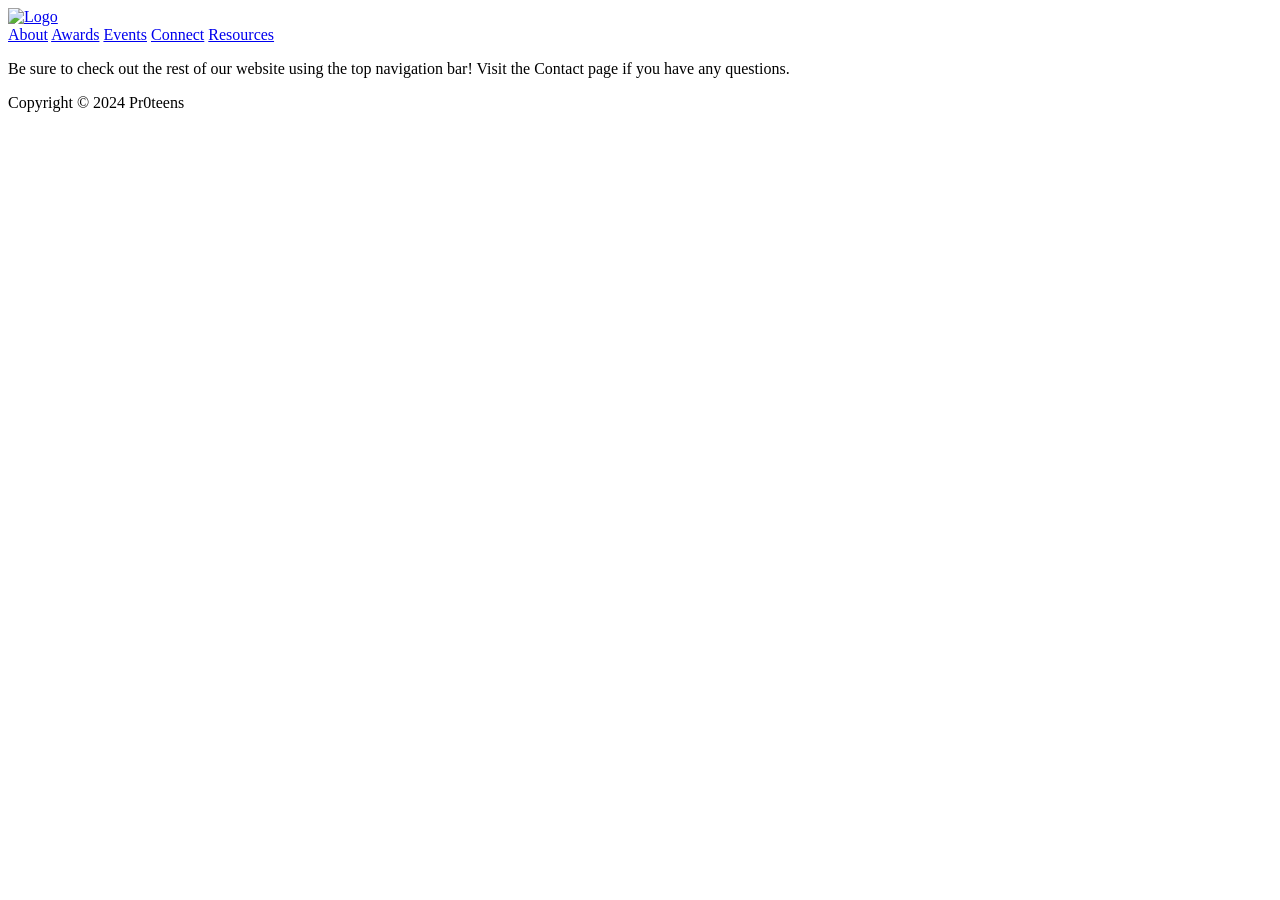
==== HTML/about.html @ 49b23ee3 "d" ====
<!DOCTYPE html>

<head>
    <title>18844 Pr0Teens</title>
    <link rel="stylesheet" type="text/css" href="css/style.css">
    <link rel="preconnect" href="https://fonts.gstatic.com" crossorigin>
    <link href="https://fonts.googleapis.com/css2?family=Lato:wght@300&family=Overpass:wght@900&family=Poppins&display=swap"
          rel="stylesheet">
</head>
<body>
    <nav class="navbar">
        <a href="index.html" class="logo"><img src="./HTML/images/logo.png" alt="Logo"></a>
        <div class="menu">
            <a href="./HTML/about.html">About</a>
            <a href="./HTML/awards.html">Awards</a>
            <a href="./HTML/events.html">Events</a>
            <a href="./HTML/connect.html">Connect</a>
            <a href="./HTML/resources.html">Resources</a>
        </div>
    </nav>
<!--<nav id="navbar">-->
<!--    <div class="container">-->
<!--        -->
<!--    </div>-->
<!--</nav>-->
<!--<section id="showcase">-->
<!--    <div class="container">-->

<!--    </div>-->
<!--</section>-->

<!--<div class="container">-->
<!--    <section>-->
<!--        <h2>About Us</h2>-->
<!--        <p> We are a group of 9 curious, driven students between the ages of 13-17 with a diverse-->
<!--            set of experiences, but a shared interest in making an impact through the-->
<!--            fascinating world of technology and robotics.-->
<!--        </p>-->
<!--    </section>-->
<!--    <section class="main">-->
<!--        <p><b><u>Jean-Francais Michaud - Coach</u></b>-->
<!--        <p> JF has a background in mechanics and has taught various technology and robotics courses-->
<!--            in the past! In his free time he enjoys helping kids, speaking french and car racing.-->
<!--        </p>-->
<!--    </section>-->
<!--    <aside>-->
<!--        <img src="./images/Jf.png" height=auto width=15%>-->
<!--    </aside>-->
<!--    <section class="main">-->
<!--        <p><b><u>Leo - Team Captain + Mechanic</u></b>-->
<!--        <p> Leo is a grade 12 student from St. Robert Catholic High School.-->
<!--            He is also the robot driver during.-->
<!--            His past includes experience with Java, Python, and Arduino.-->
<!--        </p>-->
<!--    </section>-->
<!--    <aside>-->
<!--        <img src="./images/Leo.png" height=auto width=15%>-->
<!--    </aside>-->
<!--    <section class="main">-->
<!--        <p><b><u>Kaitlyn - Head of Outreach + Programmer</u></b>-->
<!--        <p>Kaitlyn is a grade 10 student from Bayview Secondary School.-->
<!--            She has experience in Java, Python, HTML and Arduino.</p>-->
<!--        </p>-->
<!--    </section>-->
<!--    <aside>-->
<!--        <img src="./images/Kaitlyn.png" height=auto width=15%>-->
<!--    </aside>-->
<!--    <section class="main">-->
<!--        <p><b><u>Kevin - Programmer + CAD + Mechanic</u></b>-->
<!--            <p>Kevin is a grade 10 student at Unionville High School.-->
<!--            He knows Java, Lua, Arduino, CSS, HTML, JavaScript and animation.</p>-->
<!--        </p>-->
<!--    </section>-->
<!--    <aside>-->
<!--        <img src="./images/Kevin.png" height=auto width=15%>-->
<!--    </aside>-->
<!--    <section class="main">-->
<!--        <p><b><u>Victoria - Programmer + Mechanic</u></b>-->
<!--            <p>Victoria is a grade 10 student attending Richmond Hill High School. She-->
<!--            likes creative writing, drawing, and learning more about robotics!</p>-->
<!--        </p>-->
<!--    </section>-->
<!--    <aside>-->
<!--        <img src="./images/Victoria.png" height=auto width=15%>-->
<!--    </aside>-->
<!--    <section class="main">-->
<!--        <p><b><u>Felix - Mechanic + CAD</u></b>-->
<!--            <p>Felix is a grade 8 at Stonebridge Public School.-->
<!--            He likes playing Roblox.</p>-->
<!--        </p>-->
<!--    </section>-->
<!--    <aside>-->
<!--        <img src="./images/Felix.png" height=auto width=15%>-->
<!--    </aside>-->
<!--    <section class="main">-->
<!--        <p><b><u>Maggie - Mechanic + Outreach</u></b>-->
<!--            <p>Maggie is a grade 9 student at Branksome Hall. She likes to play Genshin Impact.</p>-->
<!--        </p>-->
<!--    </section>-->
<!--    <aside>-->
<!--        <img src="./images/Maggie.png" height=auto width=15%>-->
<!--    </aside>-->
<!--    <section class="main">-->
<!--        <p><b><u>Ayden - Mechanic + CAD</u></b>-->
<!--            <p>Aydan Ling is a grade 10 student from Markville Secondary School.-->
<!--            He likes to watch and play sports.</p>-->
<!--        </p>-->
<!--    </section>-->
<!--    <aside>-->
<!--        <img src="./images/Aiden.png" height=auto width=15%>-->
<!--    </aside>-->
<!--    <section class="main">-->
<!--        <p><b><u>Max - Programmer + Mechanic + CAD</u></b>-->
<!--            <p>Max is a grade 10 student attending Pierre Elliott Trudeau High School.-->
<!--            He enjoys designing parts.</p>-->
<!--        </p>-->
<!--    </section>-->
<!--    <aside>-->
<!--        <img src="./images/Max.png" height=auto width=15%>-->
<!--    </aside>-->
<!--    <section class="main">-->
<!--        <p><b><u>Risi - Mechanic + Programmer +CAD</u></b>-->
<!--           <p>Risi is a Grade 10 student attending Trinity College School.-->
<!--            She enjoys visual arts and 3D modeling.</p>-->
<!--        </p>-->
<!--    </section>-->
<!--    <aside>-->
<!--        <img src="./images/Risi.png" height=auto width=15%>-->
<!--    </aside>-->
<!--    <br>-->
<!--</div>-->

<!--<div class="container">-->
<!--    <section class="main">-->
<!--    <h2>Our Sponsors</h2>-->
<!--        <ul>-->
<!--            <li><b>Wiz Robotics</b></li>-->
<!--            <p>-->
<!--                Wiz Robotics is a STEM school located in Richmond Hill, that aims to foster-->
<!--                innovation, creativity and-->
<!--                teamwork amongst youth through the magic of robotics and programming.-->
<!--            </p>-->
<!--            <a href="https://www.wizrobotics.com/" class="button" target="_blank">Visit WizRobotics-->
<!--                Website</a>-->
<!--            <br><br><br>-->
<!--        </ul>-->
<!--    </section>-->
<!--    <aside>-->
<!--        <br><br><br>-->
<!--        <img src="./images/Wiz.png" height=auto width="17%" >-->
<!--    </aside>-->
<!--</div>-->
<!--<div class="container">-->
<!--    <section class="main">-->
<!--        <ul>-->
<!--            <li><b>Canada World Education Centre</b></li>-->
<!--            <p>-->
<!--                Canada World Education Centre is an institution designed to meet the advanced-->
<!--                educational needs of the future.-->
<!--                Their premise is to deliver effective and relevant education and training.-->
<!--                Communication, problem-solving, technical literacy, mathematics, reading, and-->
<!--                management skills are constants that-->
<!--                will permeate all disciplines through pedagogy designed created to inspire the-->
<!--                future of our world.-->
<!--            </p>-->
<!--            <a href="https://www.cwelearn.com/" class="button" target="_blank">Visit CWE Website</a>-->
<!--        </ul>-->
<!--    </section>-->
<!--    <aside>-->
<!--        <br><br><br>-->
<!--        <img src="./images/CWE.jpg" height=auto width="17%">-->
<!--    </aside>-->
<!--</div>-->


<footer id="main-footer">
    <p>Be sure to check out the rest of our website using the top navigation bar!
        Visit the Contact page if you have any questions.</p>
    <p>Copyright &copy; 2024 Pr0teens</p>
</footer>

</body>
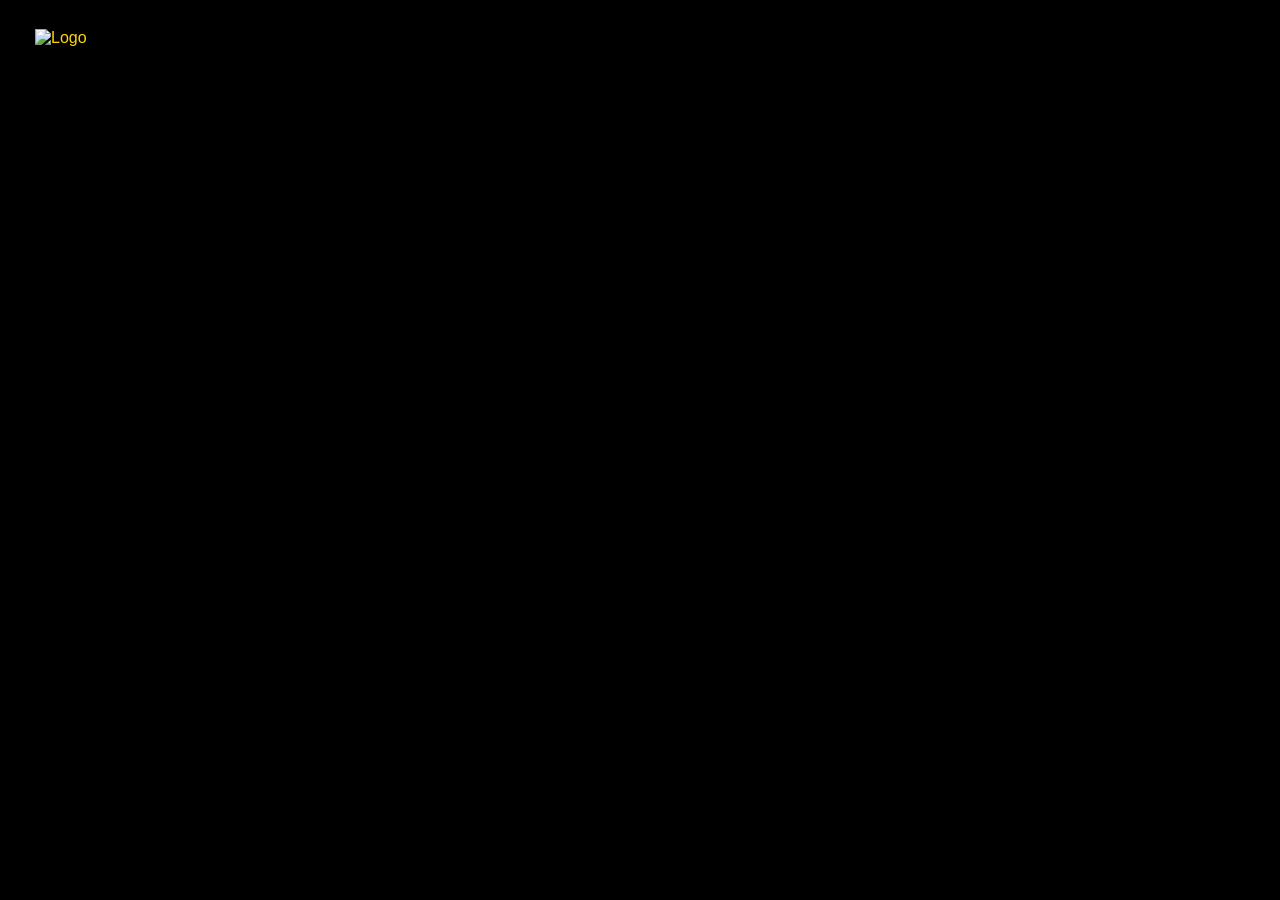
==== commit 7d9177d2: "d" ====
--- a/HTML/about.html
+++ b/HTML/about.html
@@ -2,7 +2,7 @@
 
 <head>
     <title>18844 Pr0Teens</title>
-    <link rel="stylesheet" type="text/css" href="css/style.css">
+    <link rel="stylesheet" type="text/css" href="css/test.css">
     <link rel="preconnect" href="https://fonts.gstatic.com" crossorigin>
     <link href="https://fonts.googleapis.com/css2?family=Lato:wght@300&family=Overpass:wght@900&family=Poppins&display=swap"
           rel="stylesheet">
--- a/HTML/css/test.css
+++ b/HTML/css/test.css
@@ -0,0 +1,61 @@
+* {
+    margin: 0;
+    padding: 0;
+    box-sizing: border-box;
+}
+body {
+    font-family: Verdana, sans-serif;
+    background-color: #000000;
+}
+.navbar {
+    display: flex;
+    justify-content: space-between;
+    align-items: center;
+    background-color: #000000;
+    padding: 15px;
+    }
+.navbar a {
+    color: white;
+    text-decoration: none;
+    padding: 14px 20px;
+    color: #FFD700; /* Golden text color */
+}
+.navbar a:hover {
+    color: #DAA520;
+}
+.menu {
+    display: flex;
+}
+.logo img {
+    height: 80px;
+}
+.scroll-container {
+    width: 100%;
+    overflow-x: auto;
+    white-space: nowrap;
+    padding: 20px 0;
+    background-color: #f4f4f4;
+}
+.scroll-container img {
+    width: 300px;
+    height: 200px;
+    margin: 10px;
+    border-radius: 10px;
+    display: inline-block;
+}
+.description {
+    margin: 20px;
+    font-size: 18px;
+    max-width: 800px;
+    margin-left: auto;
+    margin-right: auto;
+}
+@media {
+    .menu {
+        flex-direction: column;
+        display: none;
+    }
+    .menu.active {
+        display: flex;
+    }
+}
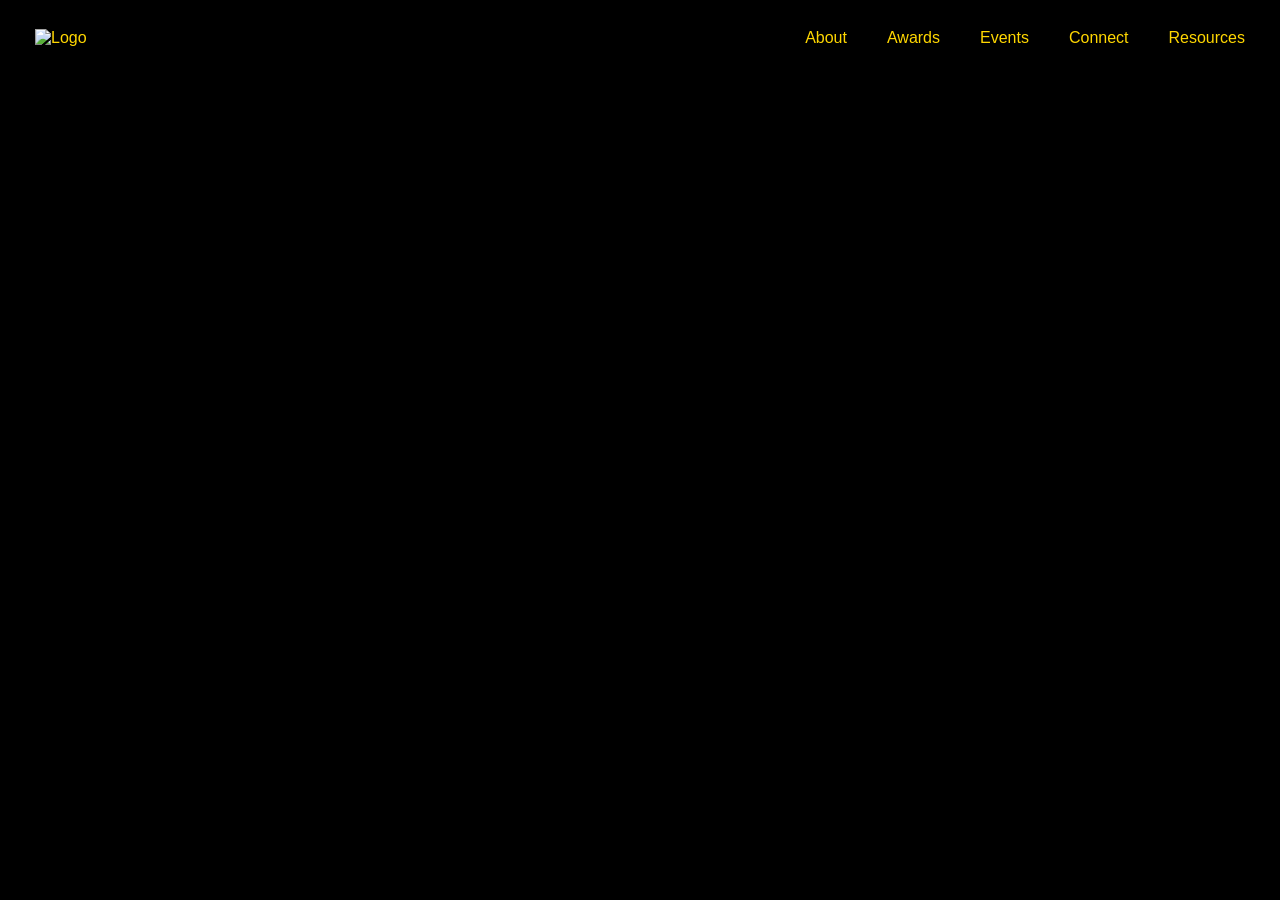
==== commit 52d031d6: "d" ====
--- a/HTML/about.html
+++ b/HTML/about.html
@@ -18,6 +18,7 @@
             <a href="./HTML/resources.html">Resources</a>
         </div>
     </nav>
+</body>
 <!--<nav id="navbar">-->
 <!--    <div class="container">-->
 <!--        -->
@@ -173,10 +174,10 @@
 <!--</div>-->
 
 
-<footer id="main-footer">
-    <p>Be sure to check out the rest of our website using the top navigation bar!
-        Visit the Contact page if you have any questions.</p>
-    <p>Copyright &copy; 2024 Pr0teens</p>
-</footer>
+<!--<footer id="main-footer">-->
+<!--    <p>Be sure to check out the rest of our website using the top navigation bar!-->
+<!--        Visit the Contact page if you have any questions.</p>-->
+<!--    <p>Copyright &copy; 2024 Pr0teens</p>-->
+<!--</footer>-->
 
-</body>
+<!--</body>-->
--- a/HTML/css/test.css
+++ b/HTML/css/test.css
@@ -29,33 +29,39 @@
 .logo img {
     height: 80px;
 }
-.scroll-container {
+.carousel-container {
+    position: relative;
+    max-width: 800px;
+    margin: 20px auto;
+    overflow: hidden;
+    background-color: #f4f4f4;
+    border-radius: 10px;
+}
+.carousel {
+    display: flex;
+    transition: transform 0.5s ease-in-out;
+}
+.carousel img {
     width: 100%;
-    overflow-x: auto;
-    white-space: nowrap;
-    padding: 20px 0;
-    background-color: #f4f4f4;
+    height: auto;
+    border-radius: 10px;
 }
-.scroll-container img {
-    width: 300px;
-    height: 200px;
-    margin: 10px;
-    border-radius: 10px;
-    display: inline-block;
+.prev, .next {
+    position: absolute;
+    top: 50%;
+    transform: translateY(-50%);
+    background-color: rgba(0, 0, 0, 0.5);
+    color: white;
+    border: none;
+    padding: 10px;
+    cursor: pointer;
 }
+.prev { left: 10px; }
+.next { right: 10px; }
 .description {
     margin: 20px;
     font-size: 18px;
     max-width: 800px;
     margin-left: auto;
     margin-right: auto;
-}
-@media {
-    .menu {
-        flex-direction: column;
-        display: none;
-    }
-    .menu.active {
-        display: flex;
-    }
 }
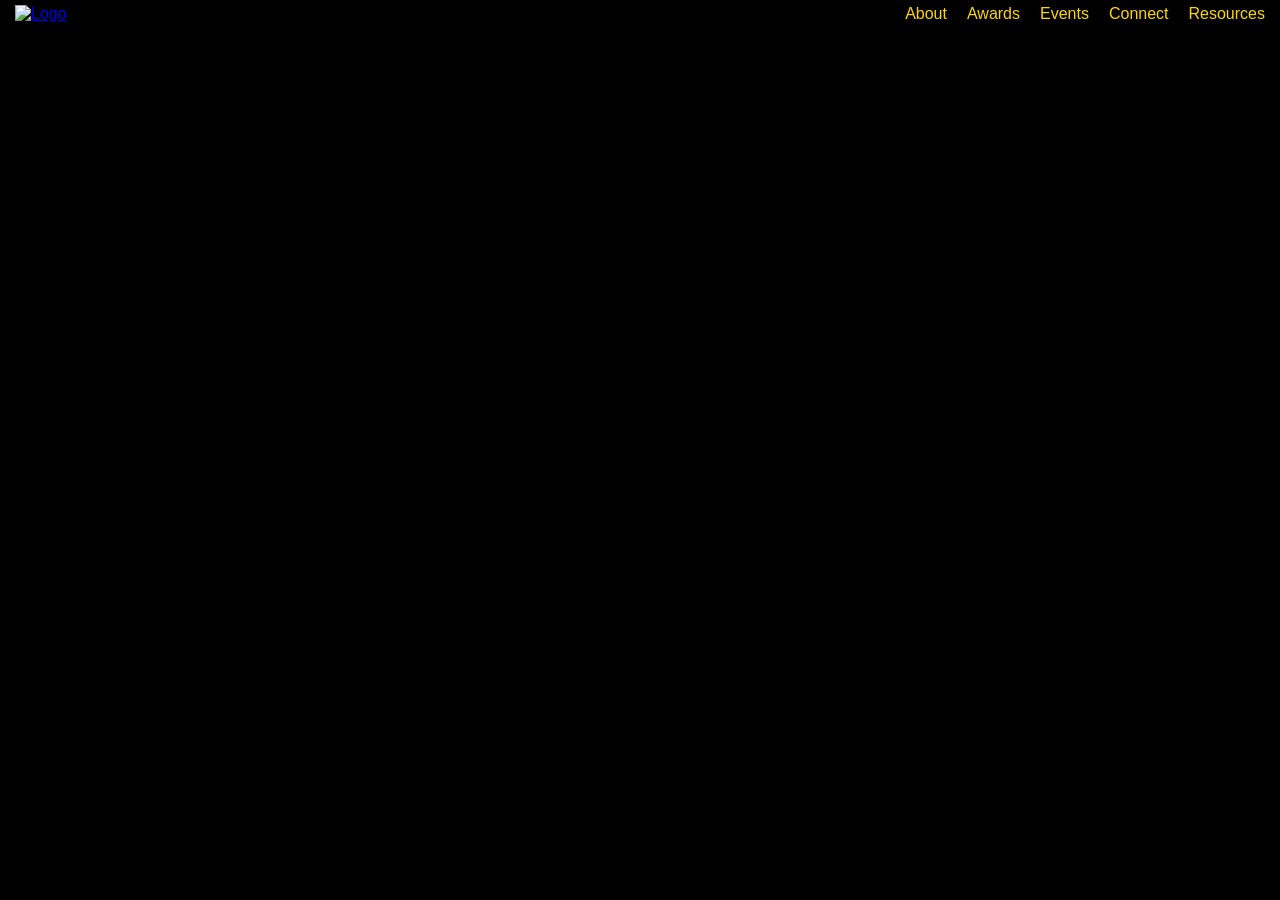
==== commit 4a34c5b7: "d" ====
--- a/HTML/about.html
+++ b/HTML/about.html
@@ -9,7 +9,7 @@
 </head>
 <body>
     <nav class="navbar">
-        <a href="index.html" class="logo"><img src="./HTML/images/logo.png" alt="Logo"></a>
+        <a href="index.html" class="logo"><img src="./HTML/images/logowhite.png" alt="Logo"></a>
         <div class="menu">
             <a href="./HTML/about.html">About</a>
             <a href="./HTML/awards.html">Awards</a>
--- a/HTML/css/test.css
+++ b/HTML/css/test.css
@@ -8,18 +8,28 @@
     background-color: #000000;
 }
 .navbar {
+    position: fixed;
+    top: 0;
+    width: 100%;
+    background-color: black;
+    z-index: 1000;
+    padding: 5px 0;
     display: flex;
+    align-items: center;
     justify-content: space-between;
-    align-items: center;
-    background-color: #000000;
-    padding: 15px;
-    }
-.navbar a {
-    color: white;
+    padding: 5px 15px;
+}
+.navbar .menu {
+    display: flex;
+    gap: 20px;
+}
+.navbar .menu a {
     text-decoration: none;
-    padding: 14px 20px;
-    color: #FFD700; /* Golden text color */
+    color: #FFD700;
+    font size: 12px;
+    right-margin: 25px;
 }
+
 .navbar a:hover {
     color: #DAA520;
 }
@@ -27,41 +37,121 @@
     display: flex;
 }
 .logo img {
-    height: 80px;
+    height: 120px;
 }
 .carousel-container {
     position: relative;
-    max-width: 800px;
-    margin: 20px auto;
+    max-width: 600px;
+    margin-top: 10px;
+    margin: 10px auto 20px; /* Adjust margin to avoid navbar overlap */
     overflow: hidden;
     background-color: #f4f4f4;
-    border-radius: 10px;
 }
 .carousel {
     display: flex;
     transition: transform 0.5s ease-in-out;
+    position: relative;
+}
+.slide {
+    min-width: 100%;
+    position: relative;
+    display: flex;
+    justify-content: center;
+    align-items: center;
 }
 .carousel img {
-    width: 100%;
-    height: auto;
-    border-radius: 10px;
+    width: 600px;
+    height: 350px;
+    object-fit: cover;
+}
+.caption {
+    position: absolute;
+    bottom: 10px;
+    left: 50%;
+    transform: translateX(-50%);
+    color: black;
+    font-size: 12px;
+    text-align: center;
 }
 .prev, .next {
     position: absolute;
     top: 50%;
     transform: translateY(-50%);
-    background-color: rgba(0, 0, 0, 0.5);
+    background: rgba(0, 0, 0, 0.5);
     color: white;
     border: none;
     padding: 10px;
     cursor: pointer;
+    font-size: 20px;
+    z-index: 10;
 }
-.prev { left: 10px; }
-.next { right: 10px; }
+.prev {
+    left: 10px;
+}
+.next {
+    right: 10px;
+}
+h1 {
+    font-size: 20px;
+    text-align: center;
+    margin-top: 125px;
+    color: white;
+    position: relative;
+}
 .description {
-    margin: 20px;
-    font-size: 18px;
-    max-width: 800px;
-    margin-left: auto;
-    margin-right: auto;
+    font-size: 12px;
+    text-align: center;
+    max-width: 600px;
+    margin: 10px auto;
+    color: white;
+}
+.button {
+    font: 15px Verdana;
+    font-weight: 900;
+    text-decoration: none;
+    background-color: #FFD700; /* Golden background */
+    color: #ffffff; /* White text */
+    padding: 10px 30px;
+    border-radius: 5px;
+}
+
+.button:hover {
+    background-color: #DAA520; /* Darker golden color on hover */
+}
+
+#main-footer{
+    background-color: #FFD700;
+    color: white;
+    text-align: center;
+    padding: 20px;
+    margin-top: 40px;
+    font-size: 12px;
+}
+
+.first-section {
+    display: flex;
+    align-items: center;
+    justify-content: space-around;
+    max-width: 900px;
+    margin: 50px auto;
+    padding: 20px;
+}
+.first-content {
+    max-width: 50%;
+    font-size: 12px:
+    color: white;
+}
+.first-content h2 {
+    font-size: 20px;
+}
+.first-content ul {
+    padding-left: 20px;
+}
+.first-images {
+    display: flex;
+    gap: 15px;
+}
+.first-images img {
+    max-width: 70%;
+    height: auto;
 }
